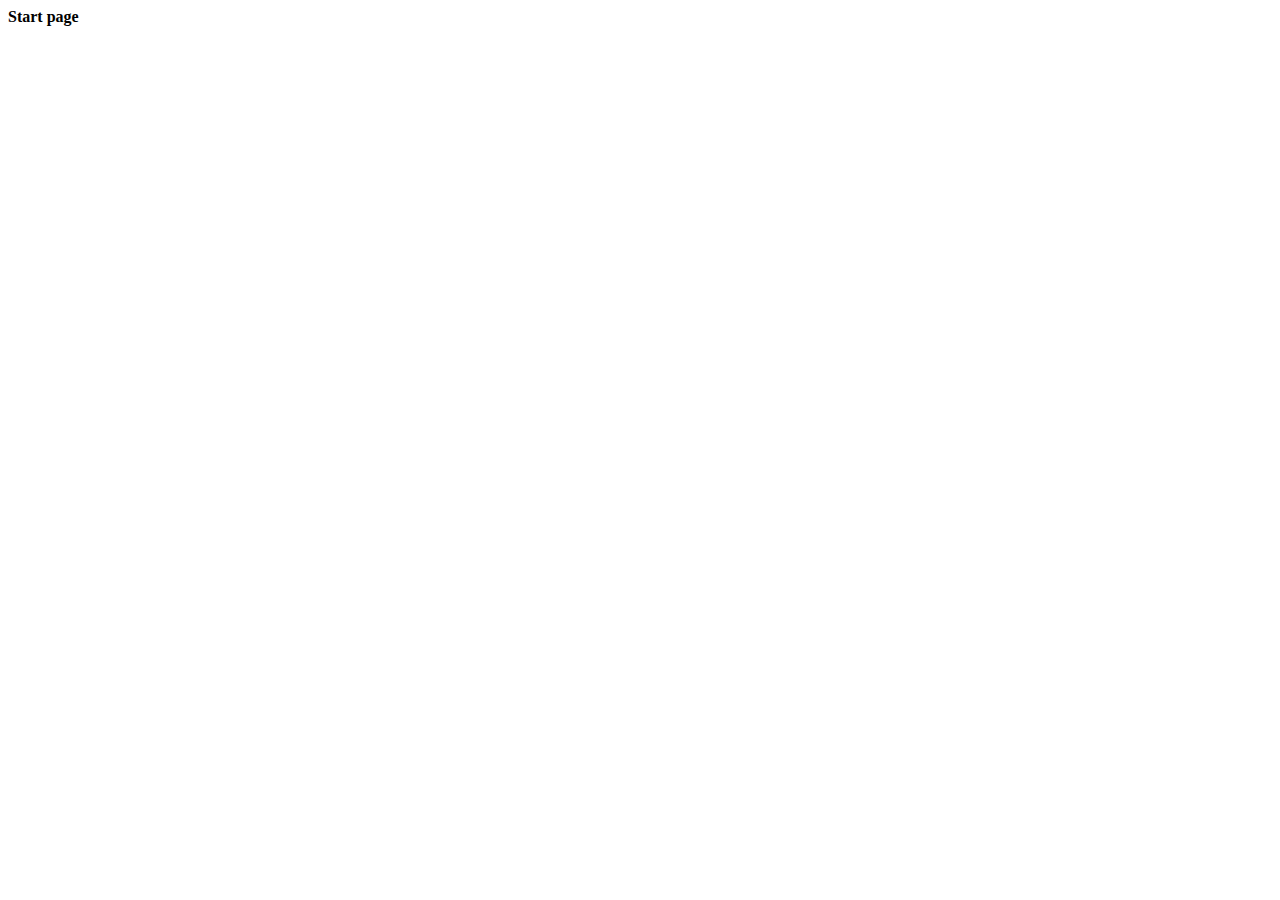
==== src/main/resources/templates/Index.html @ 99026c64 "add start page" ====
<!DOCTYPE html>
<html lang="en" xmlns:th="http://thymeleaf.org">
<head>
    <meta charset="utf-8">
    <title>Freemium Hosting</title>
    <link href="/css/bootstrap.min.css" rel="stylesheet">
    <link rel="stylesheet" href="/css/style.css">
    <script src="https://ajax.googleapis.com/ajax/libs/jquery/1.12.4/jquery.min.js"></script>

</head>
<body>
<div th:insert ="header.html :: head"></div>

<section class="container" type="main" id="Деплой">
    <b>Start page</b>
    <!-- TODO: create normal lending -->
</section>
<div th:insert ="footer.html :: foot"></div>
<script src="/js/dynamicHeader.js">

</script>
</body>
</html>
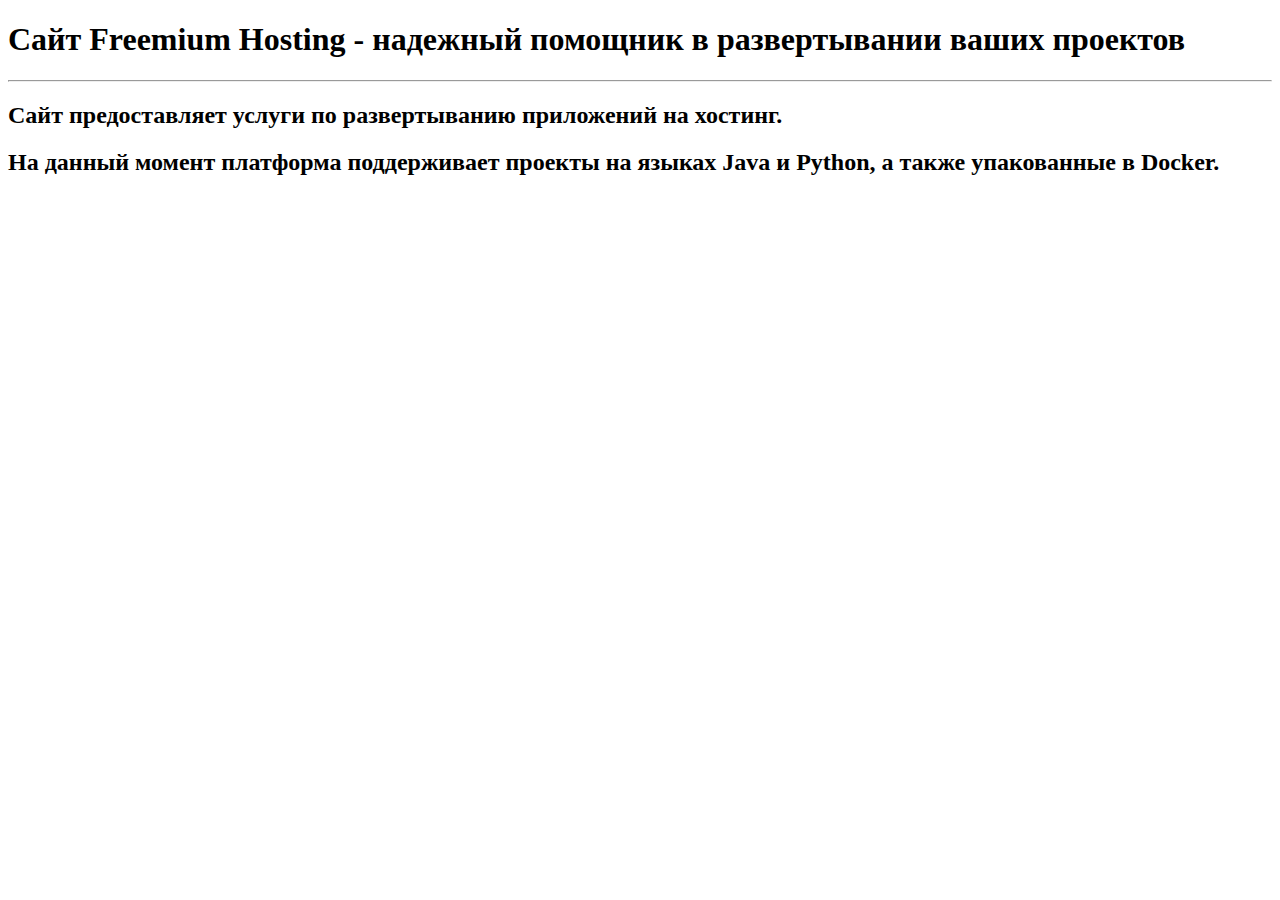
==== commit 37469ffa: "Merge pull request #1 from oxxmish/release/mvp" ====
--- a/src/main/resources/templates/Index.html
+++ b/src/main/resources/templates/Index.html
@@ -3,17 +3,30 @@
 <head>
     <meta charset="utf-8">
     <title>Freemium Hosting</title>
-    <link href="/css/bootstrap.min.css" rel="stylesheet">
+<!--    <link href="/css/bootstrap.min.css" rel="stylesheet">-->
+
     <link rel="stylesheet" href="/css/style.css">
+    <link rel="stylesheet" href="/css/about.css">
     <script src="https://ajax.googleapis.com/ajax/libs/jquery/1.12.4/jquery.min.js"></script>
 
 </head>
 <body>
 <div th:insert ="header.html :: head"></div>
 
-<section class="container" type="main" id="Деплой">
-    <b>Start page</b>
-    <!-- TODO: create normal lending -->
+<section class="container" type="main" id="Home">
+    <nav>
+        <h1>
+            Сайт Freemium Hosting - надежный помощник в развертывании ваших проектов
+        </h1>
+        <hr>
+        <h2>
+            Сайт предоставляет услуги по развертыванию приложений на хостинг.
+        </h2>
+        <h2>
+            На данный момент платформа поддерживает проекты на языках Java и Python, а также упакованные в Docker.
+        </h2>
+<!--        <img src="/img/deploy-ico.png"/>-->
+    </nav>
 </section>
 <div th:insert ="footer.html :: foot"></div>
 <script src="/js/dynamicHeader.js">
